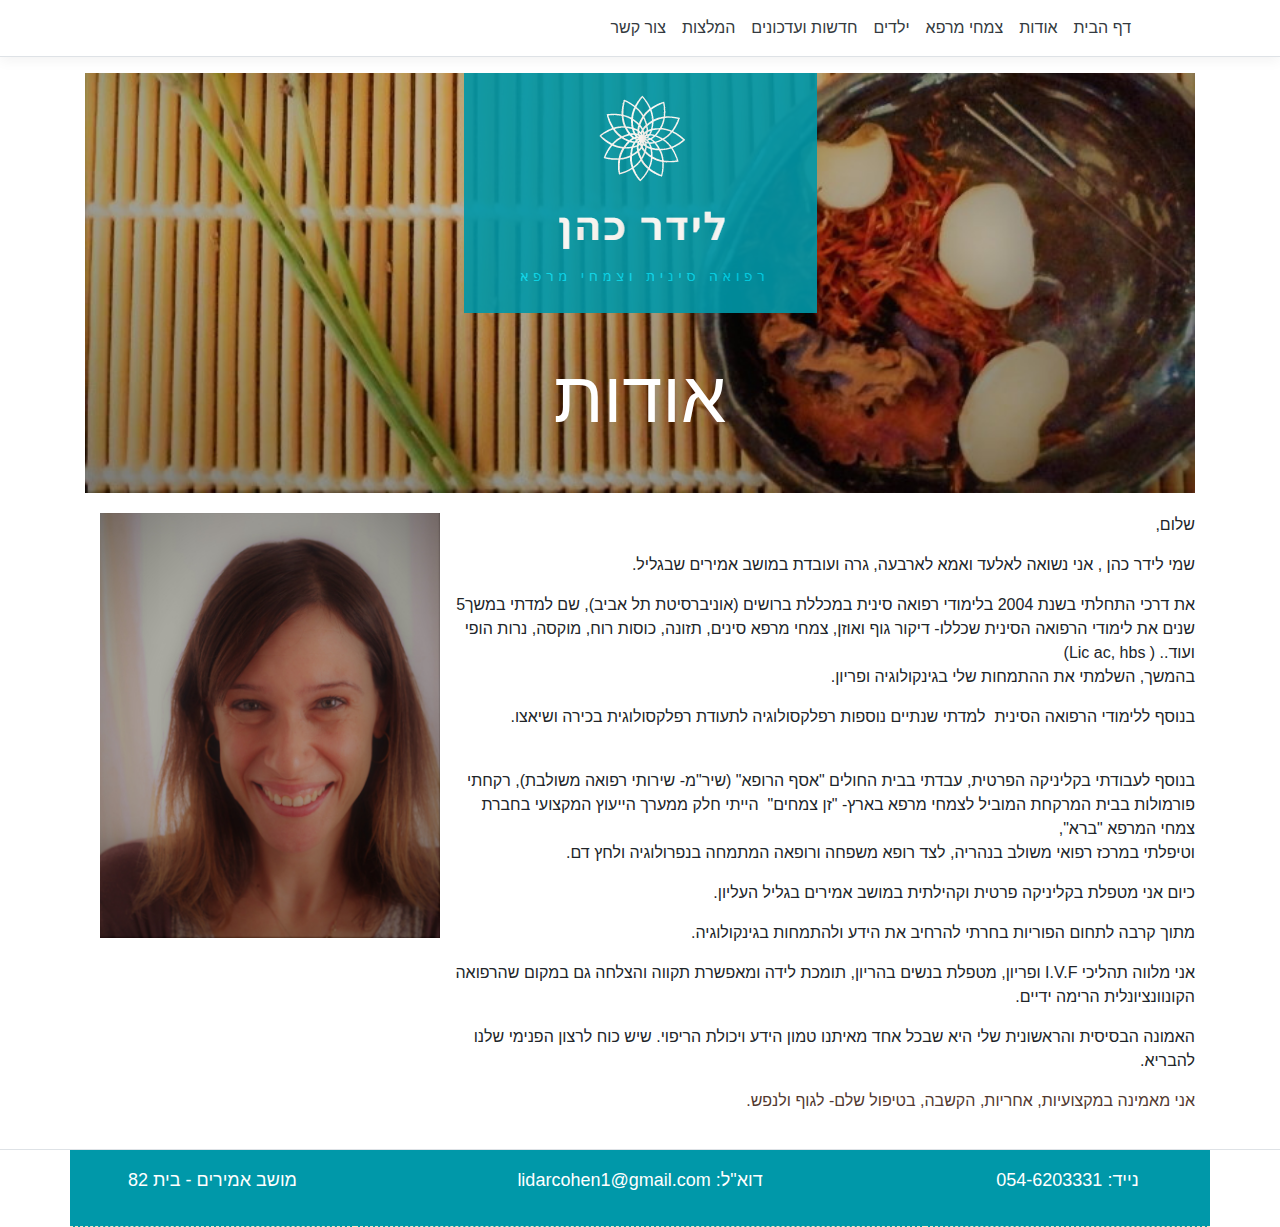
==== about.html @ 52d522fe "first upload" ====
﻿<!DOCTYPE html>
<html lang="he" dir="rtl">
<head>
	<meta charset="utf-8" />
	<meta name="viewport" content="width=device-width, initial-scale=1.0" />

	<meta name="description" content=".\nכמו שנהוג לטפל בבתי החולים בסין, בהן מספר מטופלים מקבלים טיפול באותו החדר בו זמנית, גם כאן יושבים המטופלים בחדר אחד, באווירה נעימה ותוך שמירה על הפרטיות (התשאול הראשוני נעשה בנפרד)." />
	<meta property="og:locale" content="he_IL" />
	<meta property="og:type" content="website" />
	<meta property="og:title" content="לידר כהן - אודות" />
	<meta property="og:description" content="המרפאה הוקמה כדי להעניק לתושבי אמירים והסביבה אפשרות ליהנות מטיפולים מקצועיים ברפואה הסינית במחיר השווה לכל כיס.\nכמו שנהוג לטפל בבתי החולים בסין, בהן מספר מטופלים מקבלים טיפול באותו החדר בו זמנית, גם כאן יושבים המטופלים בחדר אחד, באווירה נעימה ותוך שמירה על הפרטיות (התשאול הראשוני נעשה בנפרד)." />
	<meta property="og:url" content="https://lidarcohen.co.il/about.html" />
	<meta property="og:site_name" content="לידר כהן - רפואה סינית" />	
	<meta property="article:published_time" content="2021-01-01T12:00:00+03:00" />
	<meta property="article:modified_time" content="2021-01-01T12:00:00+03:00" />
	<meta property="og:updated_time" content="2021-01-01T12:00:00+03:00" />
	<meta property="og:image" content="https://lidarcohen.co.il/images/logo.png" />
	<meta property="og:image:secure_url" content="https://lidarcohen.co.il/images/logo.png" />
	<meta property="og:image:width" content="353" />
	<meta property="og:image:height" content="240" />

	<title>אודות - לידר כהן רפואה סינית</title>
	<link rel="stylesheet" href="/lib/bootstrap/dist/css/bootstrap.min.css" />
	<link rel="stylesheet" href="/css/site.css" />
	<script type="application/ld+json">
		{
			"@context": "http://schema.org",
			"@type": "WebSite","@id": "#website","url":"https://lidarcohen.co.il/about.html",
			"name" : "לידר כהן - רפואה סינית",
			"image":"https://lidarcohen.co.il/images/logo.png",
			"description": "המרפאה הוקמה כדי להעניק לתושבי אמירים והסביבה אפשרות ליהנות מטיפולים מקצועיים ברפואה הסינית במחיר השווה לכל כיס.\nכמו שנהוג לטפל בבתי החולים בסין, בהן מספר מטופלים מקבלים טיפול באותו החדר בו זמנית, גם כאן יושבים המטופלים בחדר אחד, באווירה נעימה ותוך שמירה על הפרטיות (התשאול הראשוני נעשה בנפרד)."		
		}
	</script>
	<!-- Global site tag (gtag.js) - Google Analytics -->
	<script async src="https://www.googletagmanager.com/gtag/js?id=G-CLD0TCNVRR"></script>
	<script>
		window.dataLayer = window.dataLayer || [];
		function gtag() { dataLayer.push(arguments); }
		gtag('js', new Date());

		gtag('config', 'G-CLD0TCNVRR');
	</script>
</head>
<body>
	<header style="text-align:right">
		<nav class="navbar navbar-expand-sm navbar-toggleable-sm navbar-light bg-white border-bottom box-shadow mb-3">
			<div class="container menudirection" style="">
				<a class="navbar-brand" href="/"></a>
				<button class="navbar-toggler" type="button" data-toggle="collapse" data-target=".navbar-collapse" aria-controls="navbarSupportedContent"
						aria-expanded="false" aria-label="Toggle navigation">
					<span class="navbar-toggler-icon"></span>
				</button>
				<div class="navbar-collapse collapse d-sm-inline-flex flex-sm-row-reverse">

					


					<ul class="navbar-nav flex-grow-1">
						<li class="nav-item">
							<a class="nav-link text-dark" href="/">דף הבית</a>
						</li>
						<li class="nav-item">
							<a class="nav-link text-dark" href="/about.html">אודות</a>
						</li>
						<li class="nav-item">
							<a class="nav-link text-dark" href="/chinese-herbs.html">צמחי מרפא</a>
						</li>
						<li class="nav-item">
							<a class="nav-link text-dark" href="/childrens.html">ילדים</a>
						</li>
						<li class="nav-item">
							<a class="nav-link text-dark" href="/news.html">חדשות ועדכונים</a>
						</li>
						<li class="nav-item">
							<a class="nav-link text-dark" href="/credential.html">המלצות</a>
						</li>
						<li class="nav-item">
							<a class="nav-link text-dark" href="/contact.html">צור קשר</a>
						</li>
					</ul>
				</div>
			</div>
		</nav>
	</header>
	<div class="container">
		<main role="main" class="pb-3">
			
<div class="header woman_header">
    <div class="logowrapper"><img src='/images/logo.png' class="mainlogo" /></div>
    <div class="articletitle">אודות</div>
</div>
<div class="text-right row articletext">
    <div class="col-sm-12 col-lg-8" style="padding: 0px">
        <p><font><span >שלום,</span></font></p>
        <p><span>שמי לידר כהן , אני נשואה לאלעד ואמא לארבעה, גרה ועובדת במושב אמירים שבגליל.</span></p>
        <p><font><span lang="HE">את דרכי התחלתי בשנת 2004 בלימודי רפואה סינית במכללת ברושים (אוניברסיטת תל אביב), שם למדתי במשך5 שנים את לימודי הרפואה הסינית שכללו- דיקור גוף ואוזן, צמחי מרפא סינים, תזונה, כוסות רוח, מוקסה, נרות הופי ועוד.. (&nbsp;</span><span dir="ltr">Lic ac, hbs</span><span lang="HE">)<br /></span></font>
        <span>בהמשך, השלמתי את ההתמחות שלי בגינקולוגיה ופריון.</span><br  /></p>
        <p><span>בנוסף ללימודי הרפואה הסינית&nbsp; למדתי שנתיים נוספות רפלקסולוגיה לתעודת רפלקסולוגית בכירה ושיאצו.<br /><br /></span></p>
        <p><span>בנוסף לעבודתי בקליניקה הפרטית, עבדתי בבית החולים &quot;אסף הרופא&quot; (שיר&quot;מ- שירותי רפואה משולבת), רקחתי פורמולות בבית המרקחת המוביל לצמחי מרפא בארץ- &quot;זן צמחים&quot; &nbsp;הייתי חלק ממערך הייעוץ המקצועי בחברת צמחי המרפא &quot;ברא&quot;,</span><span style=";line-height:1.5;background-color:transparent"><br />וטיפלתי במרכז רפואי משולב בנהריה, לצד רופא משפחה ורופאה המתמחה בנפרולוגיה ולחץ דם.</span></p>
        <p><span>כיום אני מטפלת בקליניקה פרטית וקהילתית במושב אמירים בגליל העליון.</span></p>
        <p>מתוך קרבה לתחום הפוריות בחרתי להרחיב את הידע ולהתמחות בגינקולוגיה.</p>
        <p><font    ><span lang="HE">אני מלווה תהליכי&nbsp;</span><span dir="ltr">I.V.F</span>&nbsp;<span lang="HE">ופריון, מטפלת בנשים בהריון, תומכת לידה ומאפשרת תקווה והצלחה גם במקום שהרפואה הקונוונציונלית הרימה ידיים.</span></font></p>
        <p><span>האמונה הבסיסית והראשונית שלי היא שבכל אחד מאיתנו טמון הידע ויכולת הריפוי. שיש כוח לרצון הפנימי שלנו להבריא.</span></p>
        <font   style="color:rgb(83,57,48);text-align:-webkit-right;font-weight:normal">
            <div style="text-align:right">
                <font><span lang="HE"><font>אני מאמינה במקצועיות, אחריות, הקשבה, בטיפול שלם- לגוף ולנפש.</font></span></font>                
            </div>
        </font>
    </div>
    <div class="col-sm-12 col-lg-4">
        <img src="/images/l2.jpg" style="width:100%" />
    </div>


</div>
		</main>
	</div>

	<footer class="border-top footer text-muted" >
        <div class="container text-center">
            <div class="row">
                <div class="col-sm-12 col-lg-3">נייד: <a href="tel:054-6203331">054-6203331</a></div>
                <div class="col-sm-12 col-lg-6">דוא"ל: <a href="mailto:lidarcohen1@gmail.com">lidarcohen1@gmail.com</a></div>
				<div class="col-sm-12 col-lg-3"><address><a href="https://ul.waze.com/ul?ll=32.93715277%2C35.45359969&navigate=yes&zoom=17&utm_campaign=default&utm_source=waze_website&utm_medium=lm_share_location"> מושב אמירים - בית 82</a></address></div>                
            </div>
        </div>
	</footer>

	<script src="/lib/jquery/dist/jquery.min.js"></script>
	<script src="/lib/bootstrap/dist/js/bootstrap.bundle.min.js"></script>
	<script src="/js/site.js?v=3DfttTjK7nnbL02zA6b_u3nyNk8Bzy1Qaqvwfhogbqw"></script>

	
</body>
</html>
---- css/site.css ----
﻿/* Please see documentation at https://docs.microsoft.com/aspnet/core/client-side/bundling-and-minification
for details on configuring this project to bundle and minify static web assets. */

a.navbar-brand {
  white-space: normal;
  text-align: center;
  word-break: break-all;
}

/* Provide sufficient contrast against white background */
a {
  color: #0366d6;
}

.btn-primary {
  color: #fff;
  background-color: #1b6ec2;
  border-color: #1861ac;
}

.nav-pills .nav-link.active, .nav-pills .show > .nav-link {
  color: #fff;
  background-color: #1b6ec2;
  border-color: #1861ac;
}

/* Sticky footer styles
-------------------------------------------------- */
html {
  font-size: 14px;
}
@media (min-width: 768px) {
  html {
    font-size: 16px;
  }
}

.border-top {
  border-top: 1px solid #e5e5e5;
}
.border-bottom {
  border-bottom: 1px solid #e5e5e5;
}

.box-shadow {
  box-shadow: 0 .25rem .75rem rgba(0, 0, 0, .05);
}

button.accept-policy {
  font-size: 1rem;
  line-height: inherit;
}

/* Sticky footer styles
-------------------------------------------------- */
html {
  position: relative;
  min-height: 100%;
}

body {
  /* Margin bottom by footer height */
  margin-bottom: 60px;
}
.footer {

  width: 100%;
  white-space: nowrap;
  line-height: 60px; /* Vertically center the text there */
}

    .footer .row {
        background: rgb(0, 152, 169);
        color:white;
        font-size:18px;
    }

    footer .col-sm-12 {
        border-bottom: bisque dashed 1px;
    }


.footer .row a {
    color: white;
}
            .footer .row a:hover {
                color: white;
            }

    .foorter .row a:visited {
        color: white;
    }

    .bg1 {
        background-image: url(../images/2.jpg);
    }

html, body {
    height: 100%;
    
}


.container {
}

.maintitle {
    font-size:42px;
}

.maintitlescundary {
    font-size: 38px;
}


.quote1 {
    font-size: 18px;    
    color: white;
    padding:30px;
}

.quote2 {
    font-size: 14px;
    color: white;
}

.hp_note {
    height: 200px;
    margin:0px;
    font-size:32px;
    border-radius:5px;
}
.note_title {
    color: white;
    font-size: 22px;
    border-top-left-radius: 5px;
    border-top-right-radius: 5px;
    background: rgb(85, 166, 175);
    opacity: 0.8;
    position: relative;
    top: 32px;
}
main a{
    text-decoration:none;
}
main a:hover {
    text-decoration: none;
}
    main {
    
}

.tab-content {
    background-color: #0098A9;
}

.text-center p {
    text-align: center;
}



@media(max-width:767px) {
    .mainlogo {
        width:100%;
    }
}






.mainlogo {
    margin-left: auto;
    margin-right: auto;    
    display: block; 
}


.articletitle {
    margin-left: auto;
    margin-right: auto;
    display: block;
    color:black;
    font-size:72px;
    text-align:center;
    margin:0px;
}



.articletext {
    margin: 20px 0px;
}


.result {
    margin:0 0 20px 0;

}
.articleListTitle {
    font-weight: 600;
    font-size: 18px;
}

@media(max-width:992px) {
    .articletitle {
        font-size:64px;
    }


    .longarticletitle {
        font-size: 34px;
    }
    .logowrapper {
        background: #0299a9;
    }
    
}

@media(max-width:575px) {

    .menudirection {
        direction:ltr;
    }

}

    @media(min-width:992px) {

        .mainlogo {
            opacity: 0.9;
        }

        .longarticletitle {
            font-size: 48px;
        }

        .header {
            height: 420px;
            background-position: bottom;
        }


        .quote1 {
            font-size: 22px;
            font-weight: 500;
            padding: 0px;
            transform: translate(0px, 50%);
        }

        .quote2 {
            font-size: 18px;
            margin: 10px 50px 80px 50px;
        }

        .note_title {
            font-size: 32px;
            top: 47px;
        }

        .hp_note {
            margin: 0px 0 25px 0;
        }

        .woman_header {
            background-image: url('/images/10.jpg');
            background-size: cover;
        }

        .woman_header_page {
            background-image: url('/images/womens.jpg');
            background-position-y: center;
        }

        .articles_header_page {
            background-image: url('/images/20.jpg');
            background-position-y: bottom;
        }

        .clinic_header_page {
            background-image: url('/images/20.jpg');
            background-position-y: bottom;
        }

        .articletitle {
            color: white;
            margin: 30px 0;
        }

        .text-shadow {
            text-shadow: 3px 3px #516263f2;
        }
    }
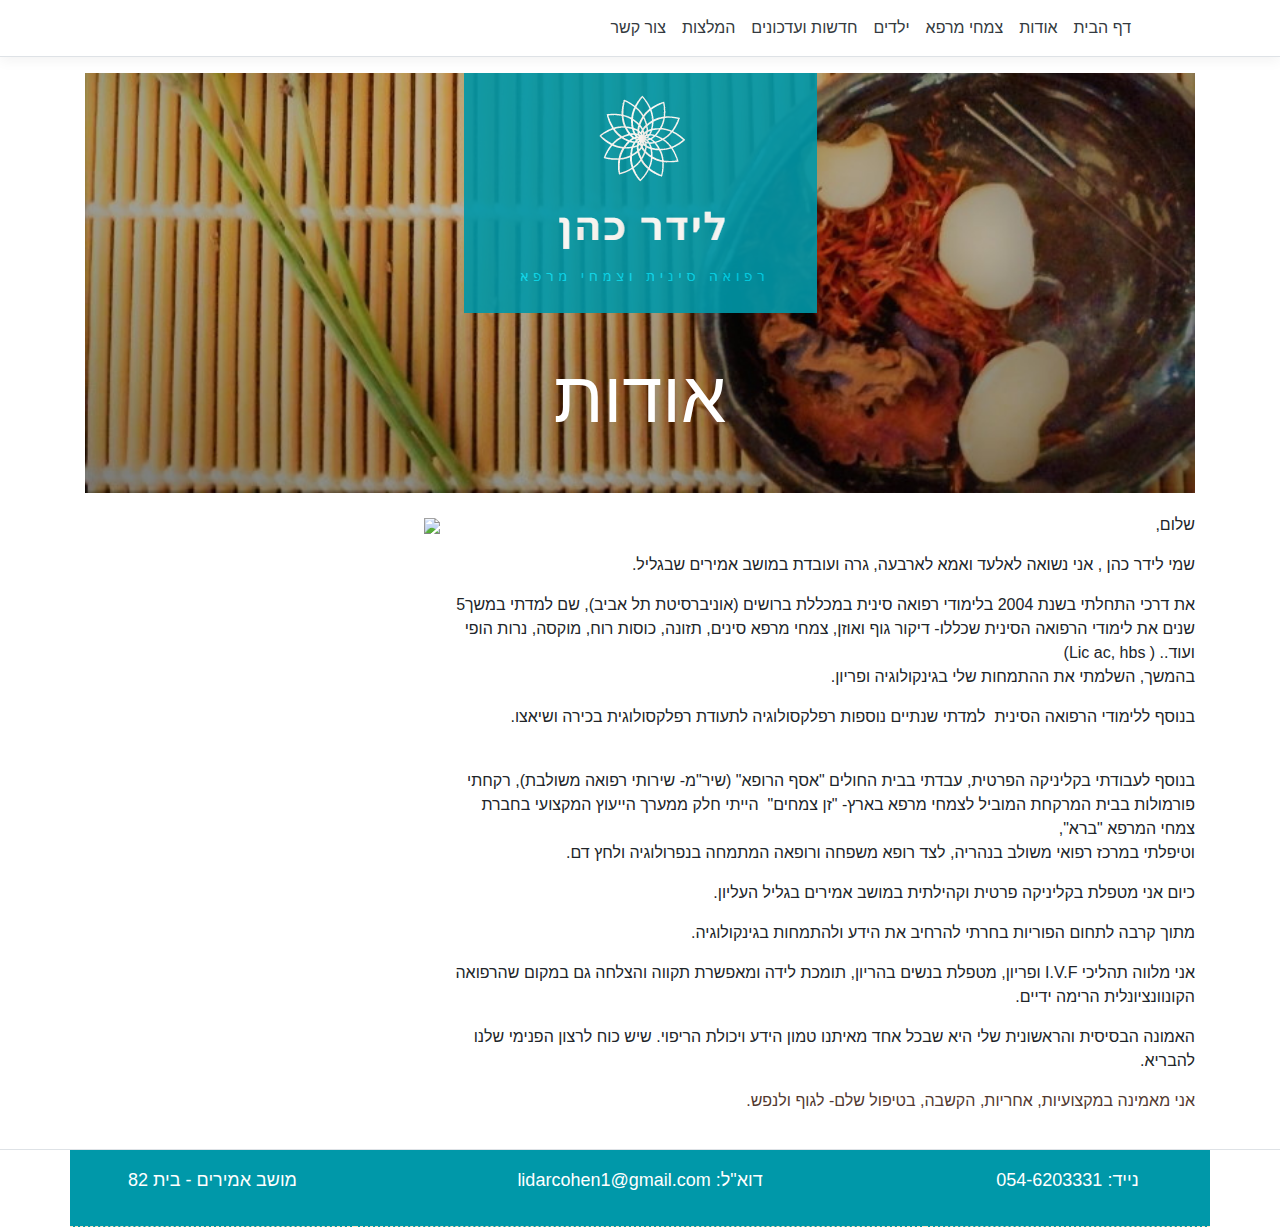
==== commit 0dd0992d: "update" ====
--- a/about.html
+++ b/about.html
@@ -108,7 +108,7 @@
         </font>
     </div>
     <div class="col-sm-12 col-lg-4">
-        <img src="/images/l2.jpg" style="width:100%" />
+        <img src="/images/lidar.jpg" style="width:100%" />
     </div>
 
 
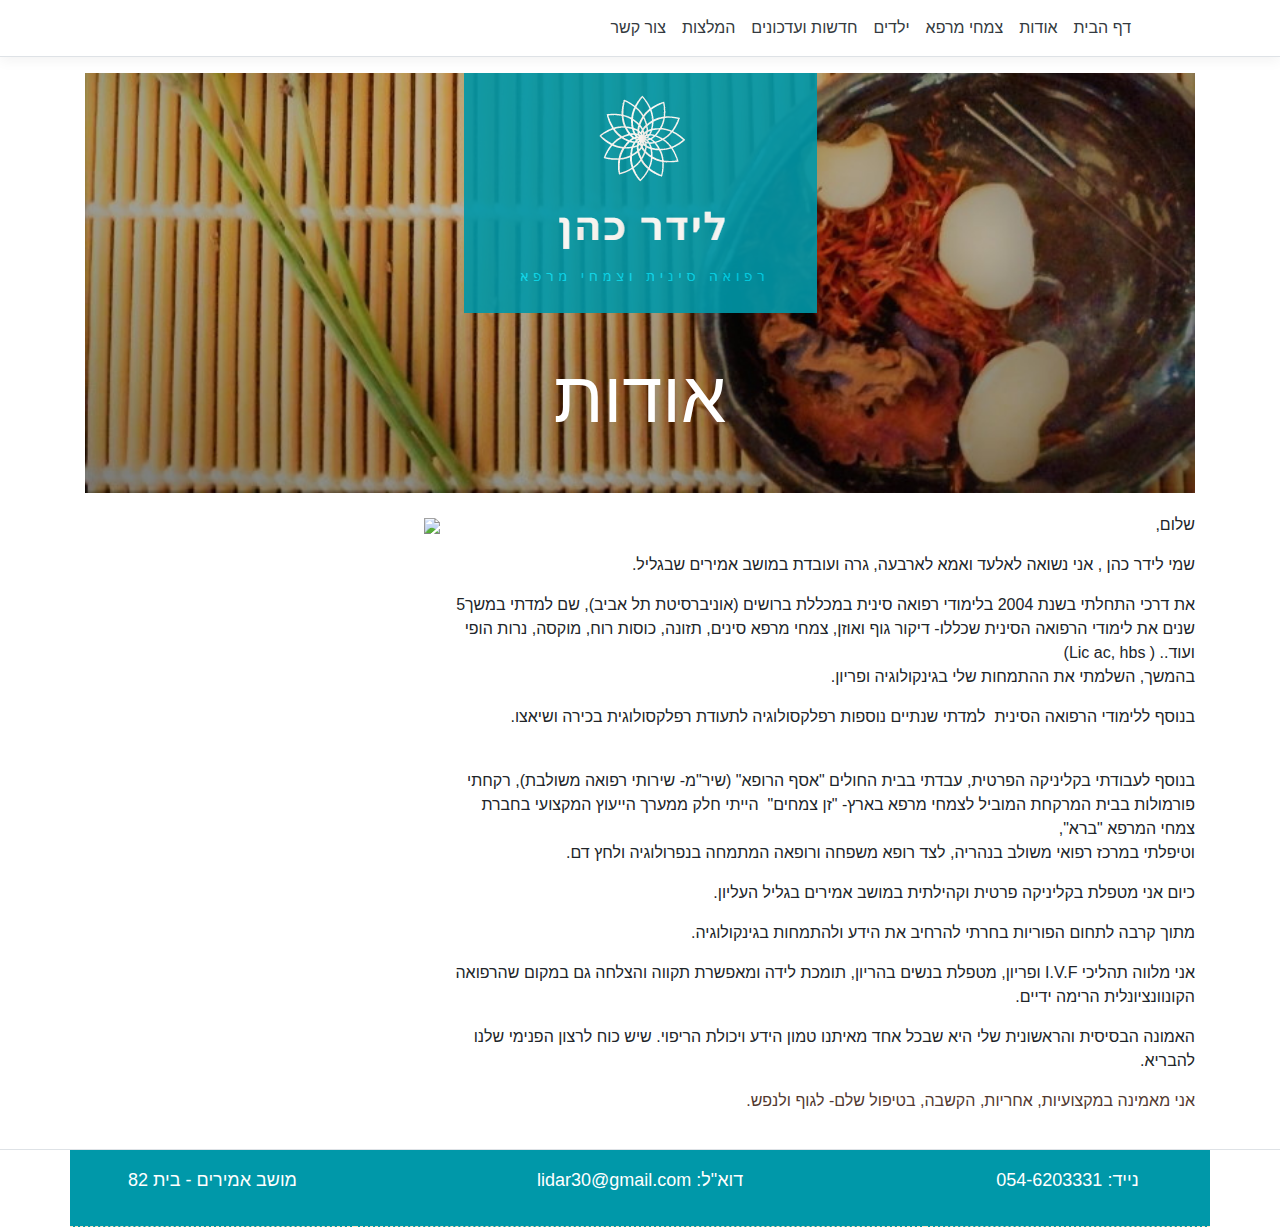
==== commit 7920c343: "updated email" ====
--- a/about.html
+++ b/about.html
@@ -108,7 +108,7 @@
         </font>
     </div>
     <div class="col-sm-12 col-lg-4">
-        <img src="/images/lidar.jpg" style="width:100%" />
+        <img src="/images/lidar.JPG" style="width:100%" />
     </div>
 
 
@@ -120,7 +120,7 @@
         <div class="container text-center">
             <div class="row">
                 <div class="col-sm-12 col-lg-3">נייד: <a href="tel:054-6203331">054-6203331</a></div>
-                <div class="col-sm-12 col-lg-6">דוא"ל: <a href="mailto:lidarcohen1@gmail.com">lidarcohen1@gmail.com</a></div>
+                <div class="col-sm-12 col-lg-6">דוא"ל: <a href="mailto:lidar30@gmail.com">lidar30@gmail.com</a></div>
 				<div class="col-sm-12 col-lg-3"><address><a href="https://ul.waze.com/ul?ll=32.93715277%2C35.45359969&navigate=yes&zoom=17&utm_campaign=default&utm_source=waze_website&utm_medium=lm_share_location"> מושב אמירים - בית 82</a></address></div>                
             </div>
         </div>
